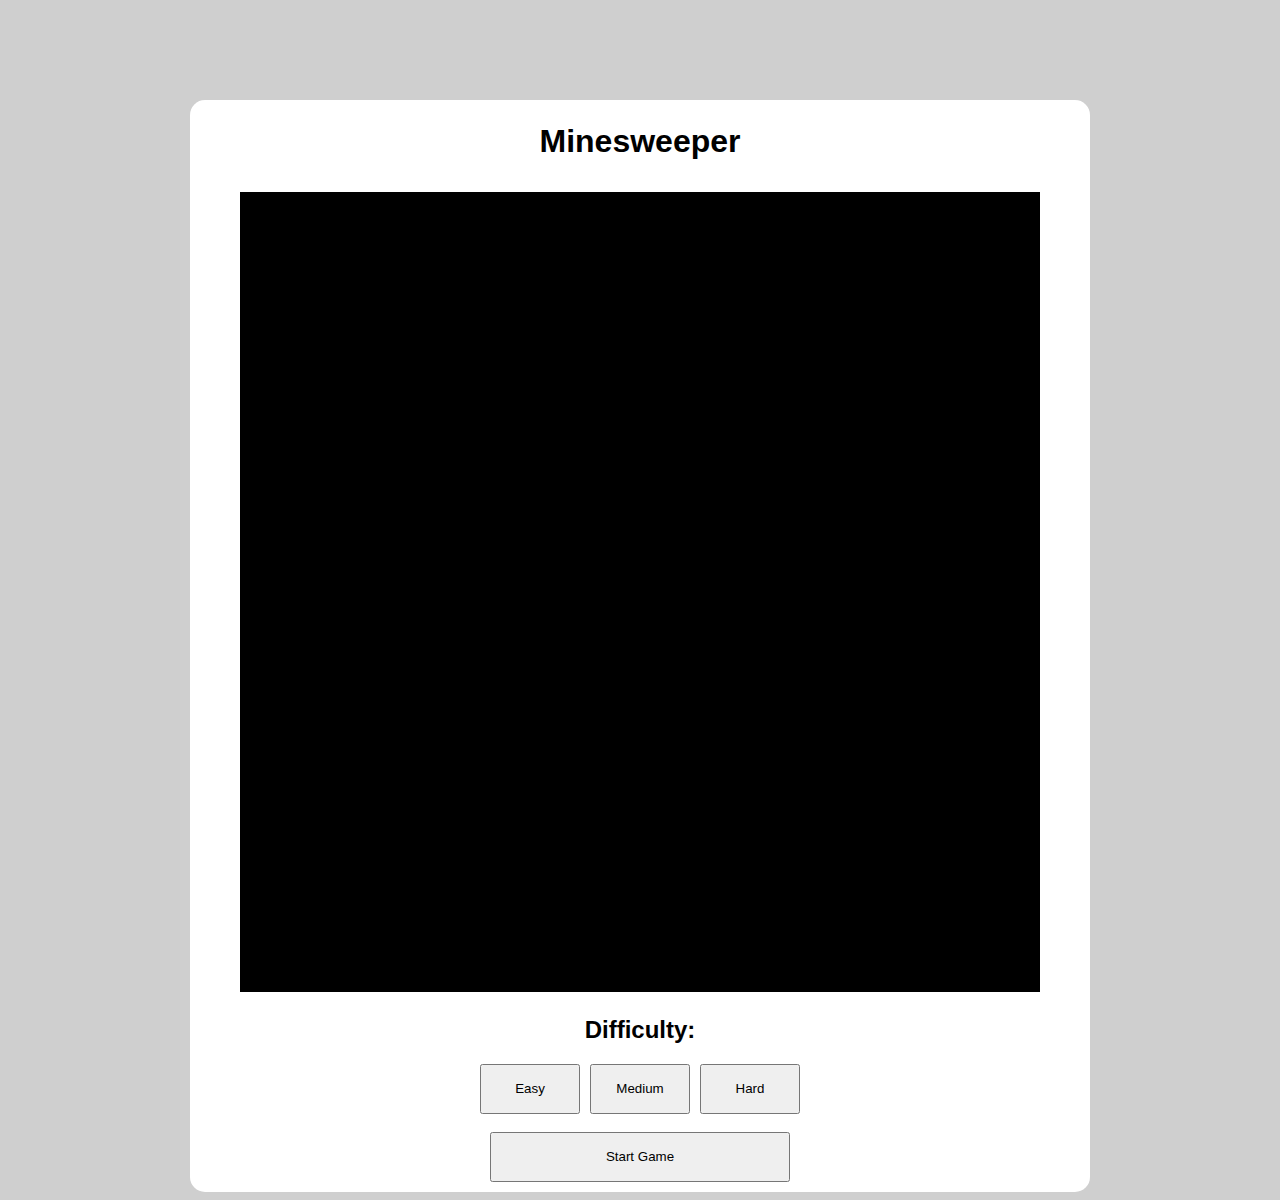
==== Challenge #1/index.html @ a3b5999f "Add files via upload" ====
<!DOCTYPE html>
<html>
  <head>
    <link rel="stylesheet" href="style.css" />
    <title>Minesweeper</title>
    <script defer src="main.js"></script>
  </head>

  <body>
    <hr id="hr1">
<h1>Minesweeper</h1>
    <hr>
    <canvas id="game"></canvas>
  <div id="replaceable">

    <h2>Difficulty:</h2>
    <div id="difficulty">
      <button id="easy">Easy</button>
      <button id="medium">Medium</button>
      <button id="hard">Hard</button>
    </div>

    <hr>

<button id="start">Start Game</button>

  </div>
    <hr>
  </body>
</html>
---- Challenge #1/style.css ----
body {
  width: 900px;
  margin: 25px auto;
  font-family: "Gill Sans", "Gill Sans MT", Calibri, "Trebuchet MS", sans-serif;
  background-color: white;
  border-radius: 15px;
  margin-bottom: auto;
  text-align: center;
}


html {
  background-color: rgba(0, 0, 0, 0.187);
}

#hr1{
  margin-top: 100px;
}

h1{
  text-align: center;
}

hr{
  opacity: 0;
}

#difficulty{
  display: flex;
  justify-content: center;
  flex-direction: row;
  gap: 10px;
}

#difficulty button{
  width: 100px;
  height: 50px;
}

#start{
  width: 300px;
  height: 50px;
}

button:hover{
  cursor: pointer;
}
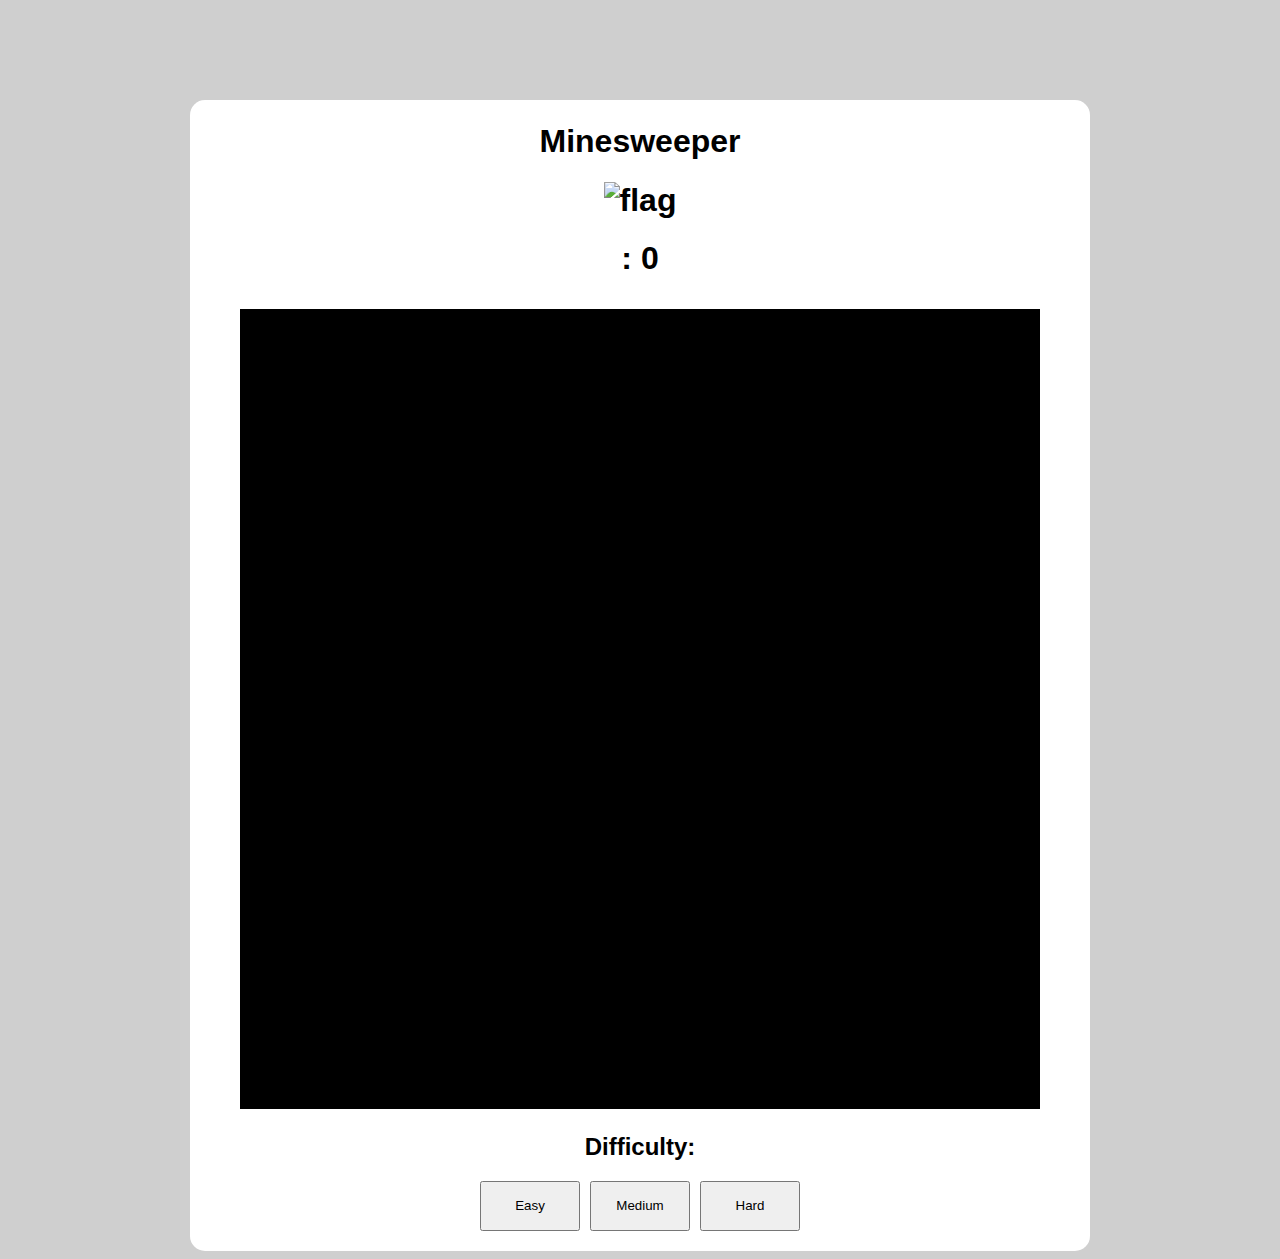
==== commit c55f26e4: "Update index.html" ====
--- a/Challenge #1/index.html
+++ b/Challenge #1/index.html
@@ -7,8 +7,14 @@
   </head>
 
   <body>
-    <hr id="hr1">
+<hr id="hr1">
+<div id="top-bar">
 <h1>Minesweeper</h1>
+<div id="bombs">
+<h1><img src="img/flag_circle_FILL0_wght400_GRAD0_opsz24.png" alt="flag" id="flag"></h1>
+<h1 id="mines">: 0</h1>
+</div>
+</div>
     <hr>
     <canvas id="game"></canvas>
   <div id="replaceable">
@@ -19,11 +25,7 @@
       <button id="medium">Medium</button>
       <button id="hard">Hard</button>
     </div>
-
     <hr>
-
-<button id="start">Start Game</button>
-
   </div>
     <hr>
   </body>
